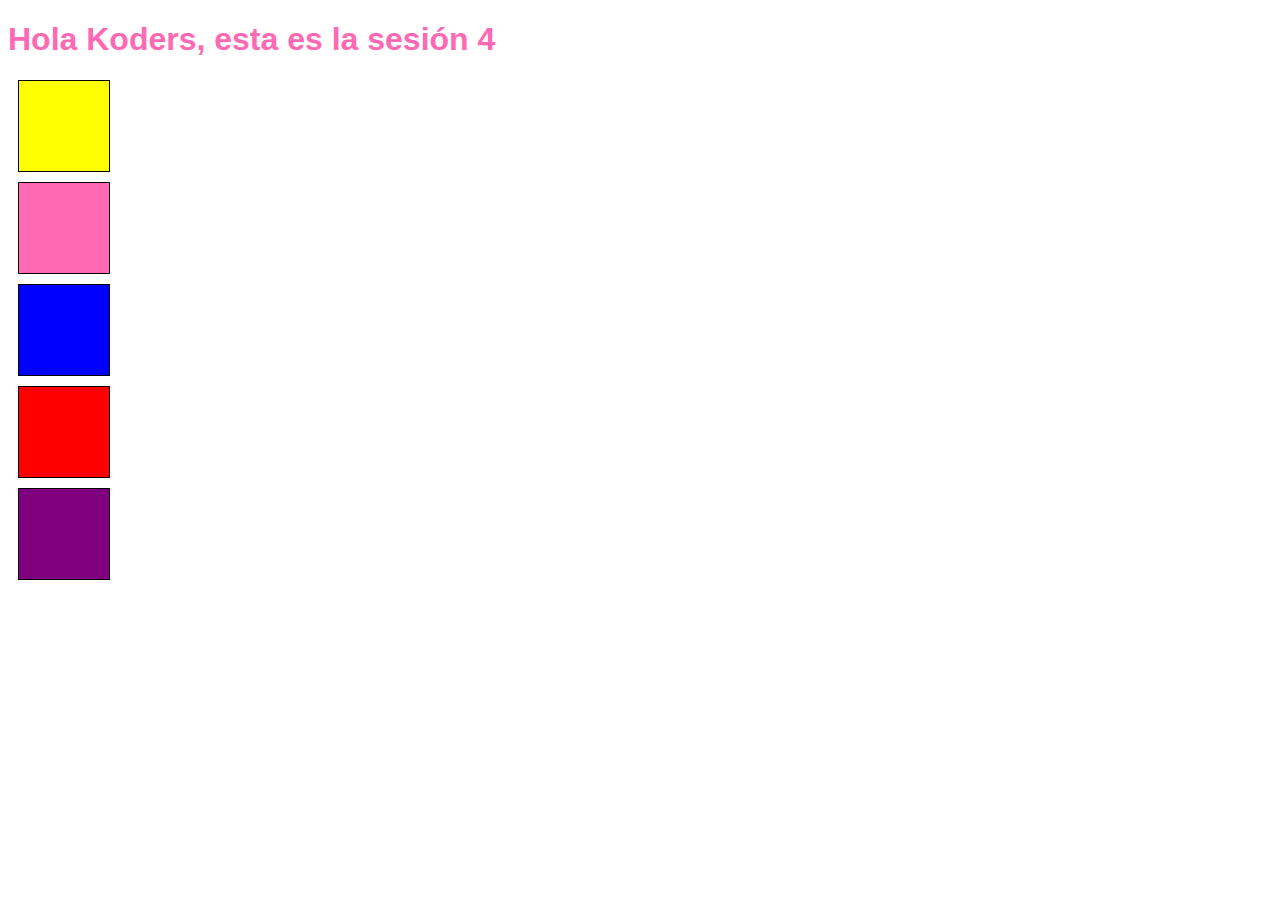
==== sesion4/index.html @ 73eaba36 "second commit" ====
<!DOCTYPE html>
<html lang="en">
<head>
    <meta charset="UTF-8">
    <meta http-equiv="X-UA-Compatible" content="IE=edge">
    <meta name="viewport" content="width=device-width, initial-scale=1.0">
    <link rel="stylesheet" href="./css/styles.css">
    <title>Document</title>
</head>
<body>
    <h1> Hola Koders, esta es la sesión 4</h1>

    <div class="div div__block-expamples">
        <div class="div div__static--yellow"></div>
        <div class="div div__relative--hotpink"></div>
        <div class="div div__fixed--blue"></div>
        <div class="div div__absolute--red"></div>
        <div class="div div__sticky--purple"></div>
    </div>
</body>
</html>
---- sesion4/css/styles.css ----
body {
    font-family: 'Roboto', sans-serif;
}

h1 {
    color: hotpink;
}

.div__block-expamples > * {
    width: 90px;
    height: 90px;
    border: 1px solid black;
    margin: 10px;
}

.div__static--yellow {
    background-color: yellow;
}

.div__relative--hotpink{
    background-color: hotpink;
}

.div__fixed--blue{
    background-color: blue;
}

.div__absolute--red{
    background-color: red;
}

.div__sticky--purple{
    background-color: purple;
}
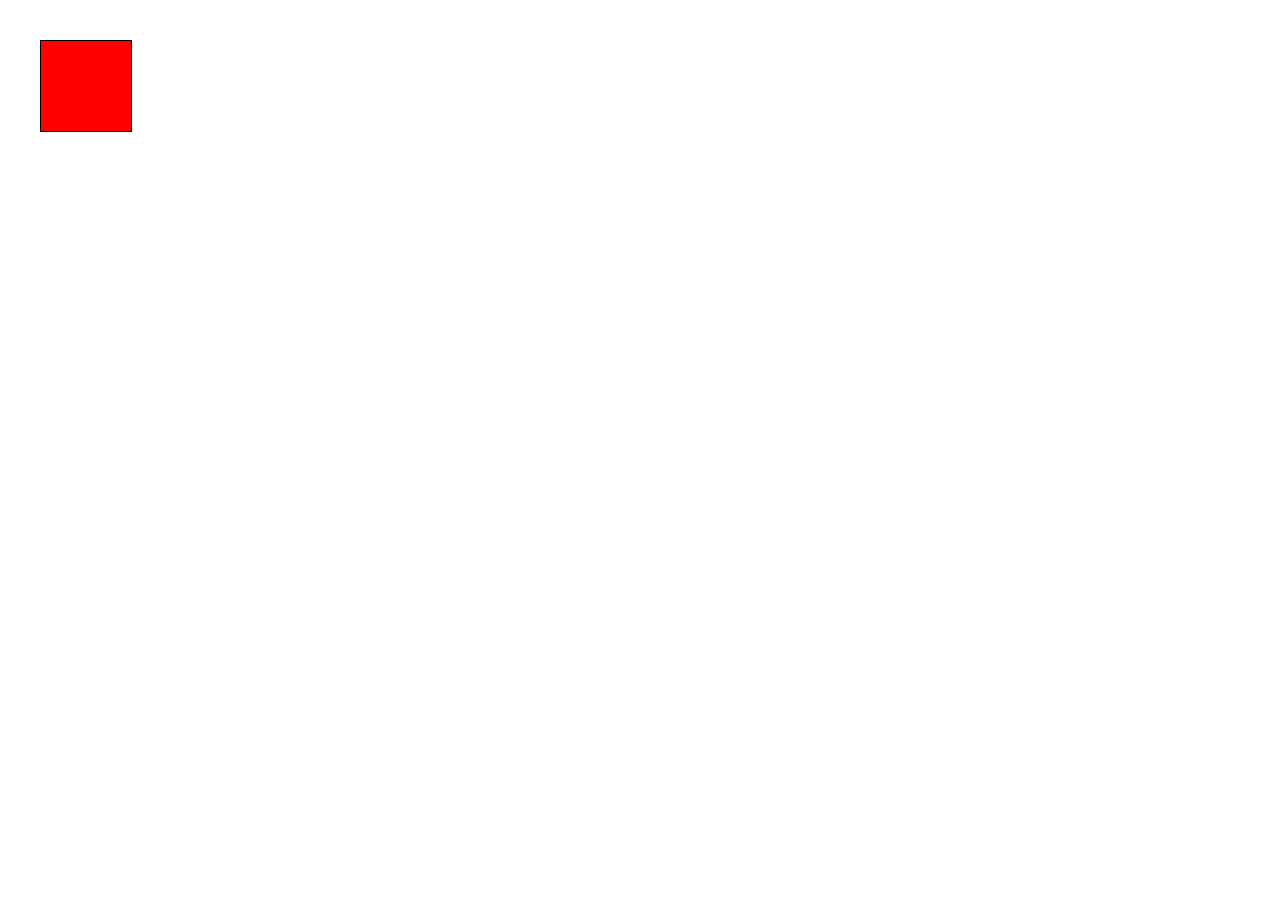
==== commit 6affcdac: "Pruebas de los posiciones absolutas de los divs" ====
--- a/sesion4/index.html
+++ b/sesion4/index.html
@@ -5,17 +5,20 @@
     <meta http-equiv="X-UA-Compatible" content="IE=edge">
     <meta name="viewport" content="width=device-width, initial-scale=1.0">
     <link rel="stylesheet" href="./css/styles.css">
-    <title>Document</title>
+    <title>Maquetado Sesión 4</title>
 </head>
 <body>
-    <h1> Hola Koders, esta es la sesión 4</h1>
+    <!-- <h1> Hola Koders, esta es la sesión 4</h1> -->
 
-    <div class="div div__block-expamples">
+    <!-- <div class="div div__block-expamples">
         <div class="div div__static--yellow"></div>
         <div class="div div__relative--hotpink"></div>
         <div class="div div__fixed--blue"></div>
         <div class="div div__absolute--red"></div>
         <div class="div div__sticky--purple"></div>
-    </div>
+    </div> -->
+
+    <div class="div div__absolute--red"></div>
+
 </body>
 </html>--- a/sesion4/css/styles.css
+++ b/sesion4/css/styles.css
@@ -15,20 +15,36 @@
 
 .div__static--yellow {
     background-color: yellow;
+    position: static;
 }
 
 .div__relative--hotpink{
     background-color: hotpink;
+    position: relative;
+    top: 40px;
+    left: 40px;
 }
 
 .div__fixed--blue{
     background-color: blue;
+    position: fixed;
+    top: 40px;
+    left: 40px;
 }
 
 .div__absolute--red{
+    width: 90px;
+    height: 90px;
+    border: 1px solid black;
     background-color: red;
+    position: absolute;
+    top: 40px;
+    left: 40px;
 }
 
 .div__sticky--purple{
     background-color: purple;
+    position: sticky;
+    top: 40px;
+    left: 40px;
 }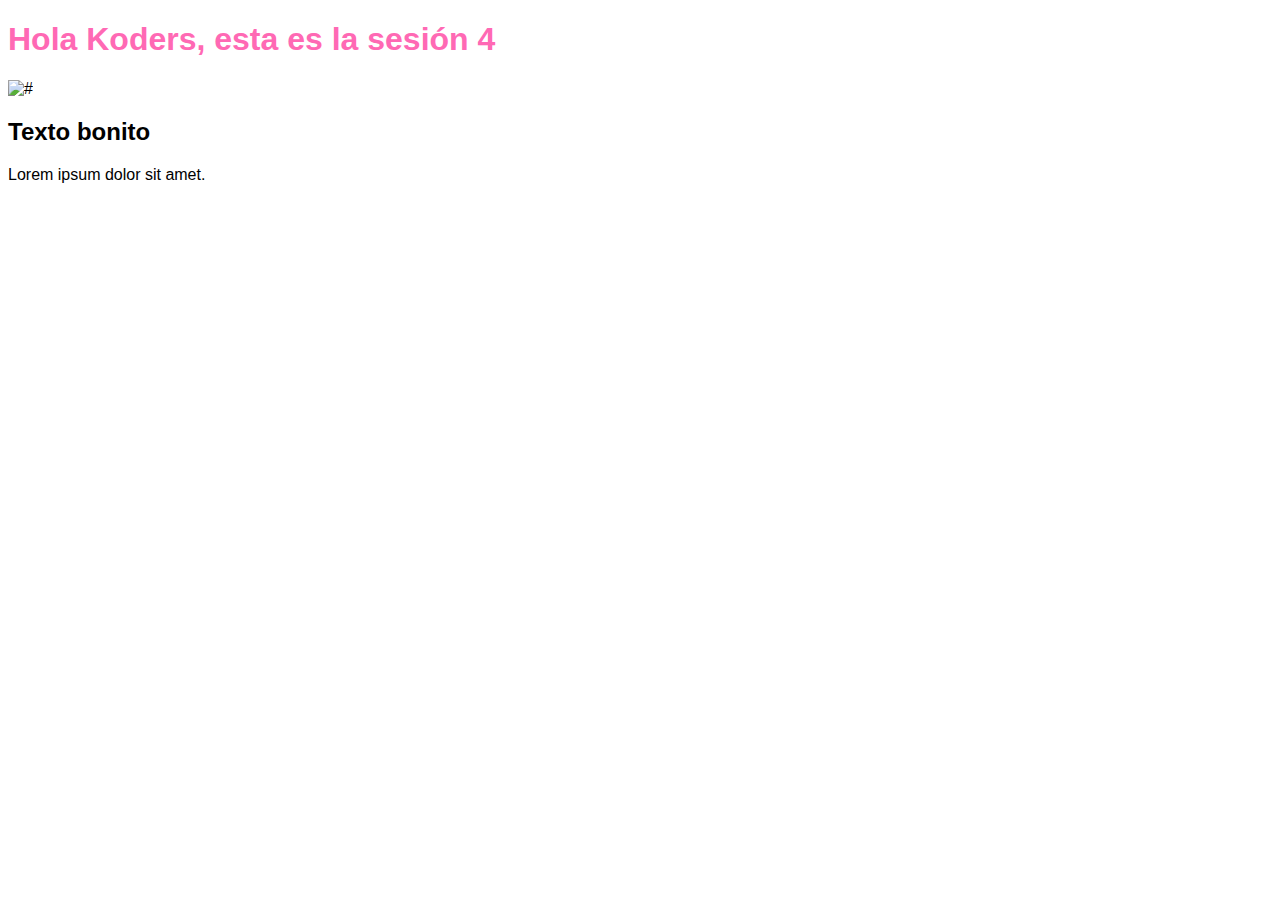
==== commit 17729171: "Prueba de imagenes y Z-Index" ====
--- a/sesion4/index.html
+++ b/sesion4/index.html
@@ -8,7 +8,7 @@
     <title>Maquetado Sesión 4</title>
 </head>
 <body>
-    <!-- <h1> Hola Koders, esta es la sesión 4</h1> -->
+    <h1> Hola Koders, esta es la sesión 4</h1>
 
     <!-- <div class="div div__block-expamples">
         <div class="div div__static--yellow"></div>
@@ -18,7 +18,11 @@
         <div class="div div__sticky--purple"></div>
     </div> -->
 
-    <div class="div div__absolute--red"></div>
+    <div class="div div__block-z-index">
+        <img src="https://picsum.photos/id/237/200/300" alt="#">
+        <h2>Texto bonito</h2>
+        <p>Lorem ipsum dolor sit amet.</p>
+    </div>
 
 </body>
 </html>--- a/sesion4/css/styles.css
+++ b/sesion4/css/styles.css
@@ -33,9 +33,6 @@
 }
 
 .div__absolute--red{
-    width: 90px;
-    height: 90px;
-    border: 1px solid black;
     background-color: red;
     position: absolute;
     top: 40px;
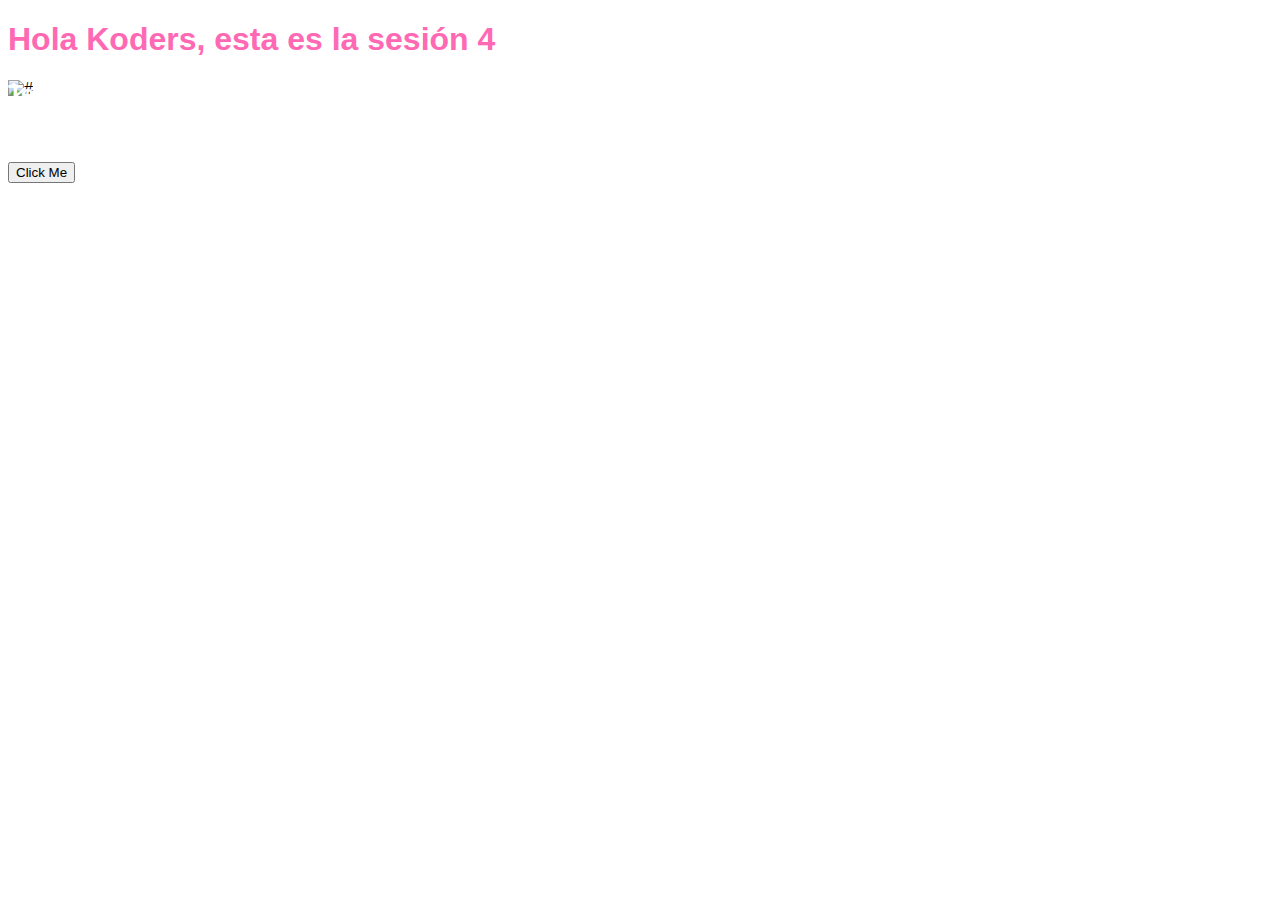
==== commit ded6d638: "Finalización de la clase 09:59PM - Vimos Z-Index y Posiciones en CSS" ====
--- a/sesion4/index.html
+++ b/sesion4/index.html
@@ -19,10 +19,12 @@
     </div> -->
 
     <div class="div div__block-z-index">
-        <img src="https://picsum.photos/id/237/200/300" alt="#">
-        <h2>Texto bonito</h2>
-        <p>Lorem ipsum dolor sit amet.</p>
+        <img src="https://picsum.photos/id/237/200/300" alt="#" class="img img__z-index">
+        <h2 class="h2 h2__z-index--white">Texto bonito</h2>
+        <p class="p p__z-index--white">Lorem ipsum dolor sit amet.</p>
     </div>
+
+    <button class="button button__z-index">Click Me</button>
 
 </body>
 </html>--- a/sesion4/css/styles.css
+++ b/sesion4/css/styles.css
@@ -44,4 +44,24 @@
     position: sticky;
     top: 40px;
     left: 40px;
-}+}
+
+.img__z-index{
+    position: absolute;
+    z-index: -2;
+}
+
+.p__z-index--white{
+    color: white;
+    z-index: -1;
+}
+
+.h2__z-index--white{
+    color: white;
+    z-index: -1;
+}
+
+.button__z-index{
+    z-index: 1;
+}
+
